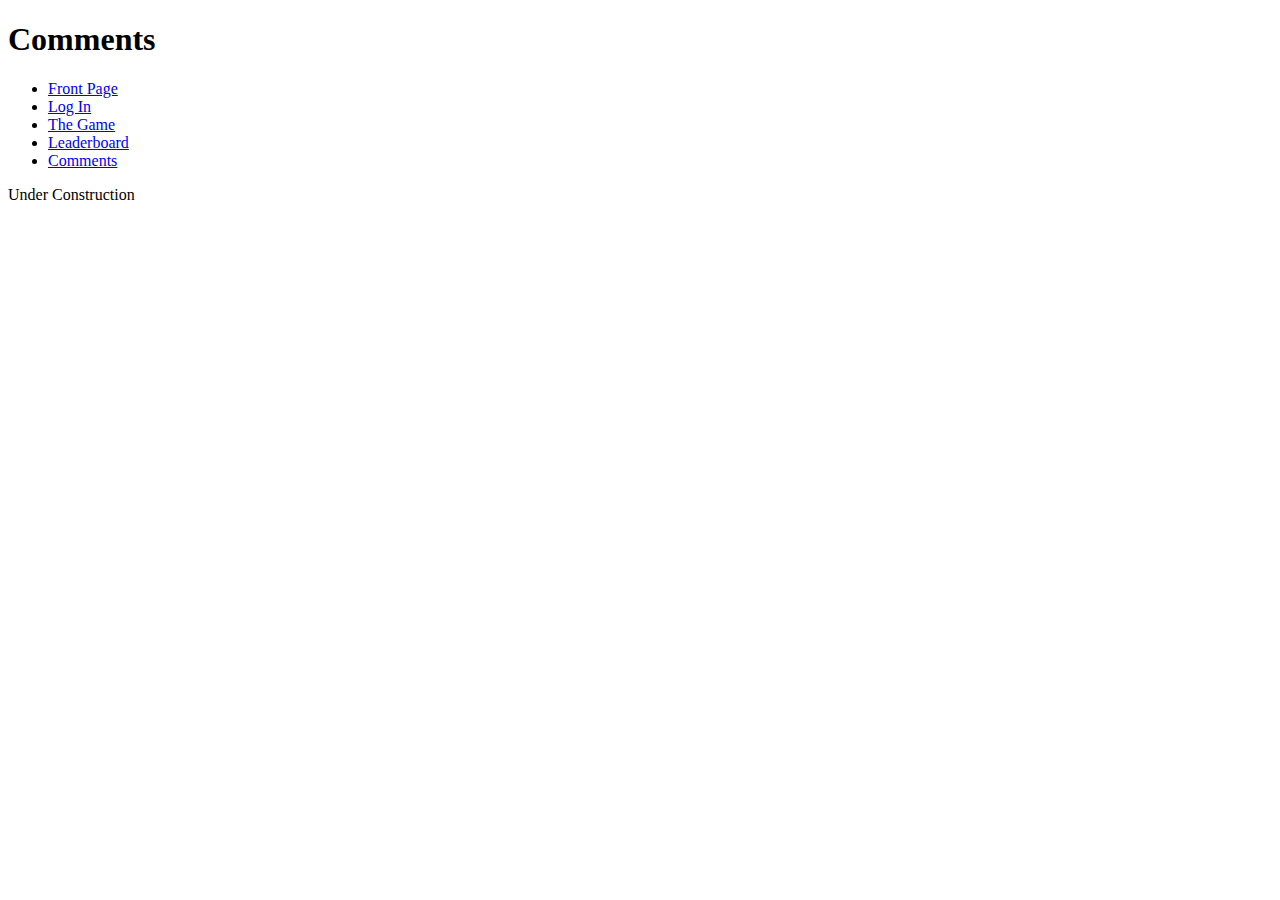
==== src/main/resources/templates/comments.html @ 8d426504 "MergMergee" ====
<!DOCTYPE html>
<html xmlns:th="http://www.thymeleaf.org" xmlns:sec="http://www.thymeleaf.org/thymeleaf-extras-springsecurity4">
<head>
<title>GamePro</title>
<link href="/css/styles.css" rel="stylesheet" type="text/css">
<link href="https://fonts.googleapis.com/css?family=Roboto&display=swap"
	rel="stylesheet">
<link href="https://fonts.googleapis.com/css?family=Bungee+Inline"
	rel="stylesheet">
<link href="https://fonts.googleapis.com/css?family=Oxygen"
	rel="stylesheet">
<link href="/css/styles.css" rel="stylesheet" type="text/css">
</head>
<body>
	<h1>Comments</h1>
	
		<ul class="topnav">
				<li><a href="/">Front Page</a></li>
	  			<li><a href="/login">Log In</a></li>
				<li><a href="/game">The Game</a></li>
				<li><a href="/leaderboard">Leaderboard</a></li>
				<li><a href="/comments">Comments</a></li>
		</ul>
		<p>Under Construction</p>
</body>
</html>
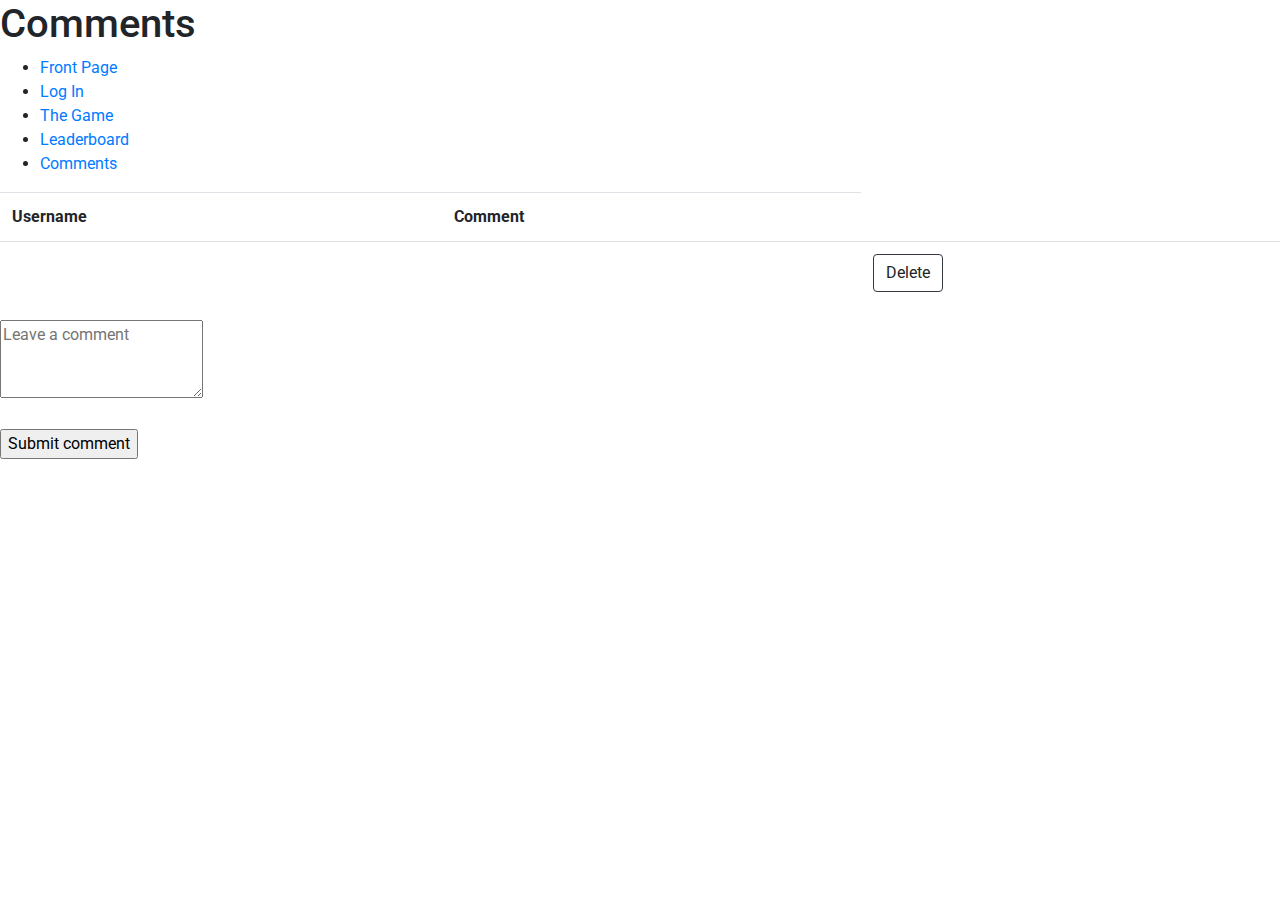
==== commit 54e6f257: "Styled" ====
--- a/src/main/resources/templates/comments.html
+++ b/src/main/resources/templates/comments.html
@@ -1,7 +1,10 @@
 <!DOCTYPE html>
-<html xmlns:th="http://www.thymeleaf.org" xmlns:sec="http://www.thymeleaf.org/thymeleaf-extras-springsecurity4">
+<html xmlns:th="http://www.thymeleaf.org"
+	xmlns:sec="http://www.thymeleaf.org/thymeleaf-extras-springsecurity4">
 <head>
 <title>GamePro</title>
+<link rel="icon" type="image/png" sizes="16x16"
+	href="./images/favicon-16x16.png">
 <link href="/css/styles.css" rel="stylesheet" type="text/css">
 <link href="https://fonts.googleapis.com/css?family=Roboto&display=swap"
 	rel="stylesheet">
@@ -9,18 +12,40 @@
 	rel="stylesheet">
 <link href="https://fonts.googleapis.com/css?family=Oxygen"
 	rel="stylesheet">
+<link rel="stylesheet"
+	href="https://stackpath.bootstrapcdn.com/bootstrap/4.3.1/css/bootstrap.min.css"
+	integrity="sha384-ggOyR0iXCbMQv3Xipma34MD+dH/1fQ784/j6cY/iJTQUOhcWr7x9JvoRxT2MZw1T"
+	crossorigin="anonymous">
 <link href="/css/styles.css" rel="stylesheet" type="text/css">
 </head>
 <body>
 	<h1>Comments</h1>
+<div class = "topnavdivleaderboard">
+	<ul class="topnav">
+		<li><a href="/">Front Page</a></li>
+		<li><a href="/login">Log In</a></li>
+		<li><a href="/game">The Game</a></li>
+		<li><a href="/leaderboard">Leaderboard</a></li>
+		<li><a href="/comments">Comments</a></li>
+	</ul>
+</div>	
+		<table class="table">
+		<tr>
+			<th scope="col">Username</th>
+			<th scope="col">Comment</th>
+		</tr>
+		<tr th:each="comments : ${comments}" class = "table">
+			<td th:text="${comments.Username}"></td>
+			<td th:text="${comments.usercomment}"></td>
+			<td sec:authorize="hasAuthority('ADMIN')"><a th:href="@{/delete/{id}(id=${comments.commentid})}" class="btn btn-outline-dark">Delete</a></td>
+		</tr>
+	</table>
 	
-		<ul class="topnav">
-				<li><a href="/">Front Page</a></li>
-	  			<li><a href="/login">Log In</a></li>
-				<li><a href="/game">The Game</a></li>
-				<li><a href="/leaderboard">Leaderboard</a></li>
-				<li><a href="/comments">Comments</a></li>
-		</ul>
-		<p>Under Construction</p>
+	<form name ="commentform" class = "commentform" th:action="@{/postcomment}" method ="post">
+	<textarea rows="3" cols="20" class = "textarea" placeholder="Leave a comment" name ="usercomment"></textarea>
+	<br/><br/>
+	<input type = submit class = "button" value ="Submit comment"/>
+	</form>
+	
 </body>
 </html>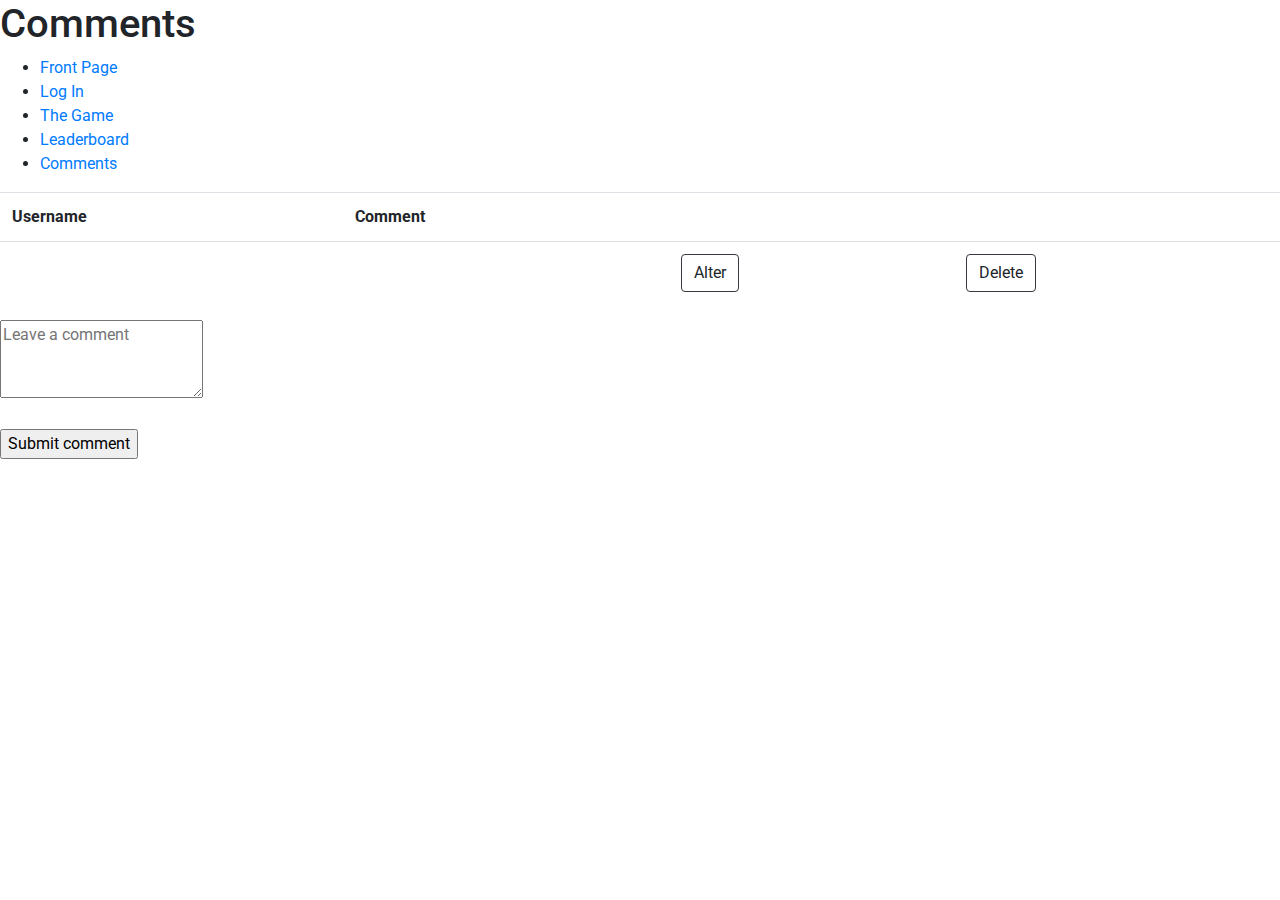
==== commit 8d46175b: "replay fix attempt for heroku" ====
--- a/src/main/resources/templates/comments.html
+++ b/src/main/resources/templates/comments.html
@@ -19,7 +19,7 @@
 <link href="/css/styles.css" rel="stylesheet" type="text/css">
 </head>
 <body>
-	<h1>Comments</h1>
+	<h1 class ="commenth1">Comments</h1>
 <div class = "topnavdivleaderboard">
 	<ul class="topnav">
 		<li><a href="/">Front Page</a></li>
@@ -33,10 +33,13 @@
 		<tr>
 			<th scope="col">Username</th>
 			<th scope="col">Comment</th>
+			<th sec:authorize = "hasAuthority('ADMIN')"></th>
+			<th sec:authorize = "hasAuthority('ADMIN')"></th>
 		</tr>
 		<tr th:each="comments : ${comments}" class = "table">
 			<td th:text="${comments.Username}"></td>
 			<td th:text="${comments.usercomment}"></td>
+			<td sec:authorize = "hasAuthority('ADMIN')"><a th:href="@{/editcomment/{id}(id=${comments.commentid})}" class="btn btn-outline-dark">Alter</a></td>
 			<td sec:authorize="hasAuthority('ADMIN')"><a th:href="@{/delete/{id}(id=${comments.commentid})}" class="btn btn-outline-dark">Delete</a></td>
 		</tr>
 	</table>
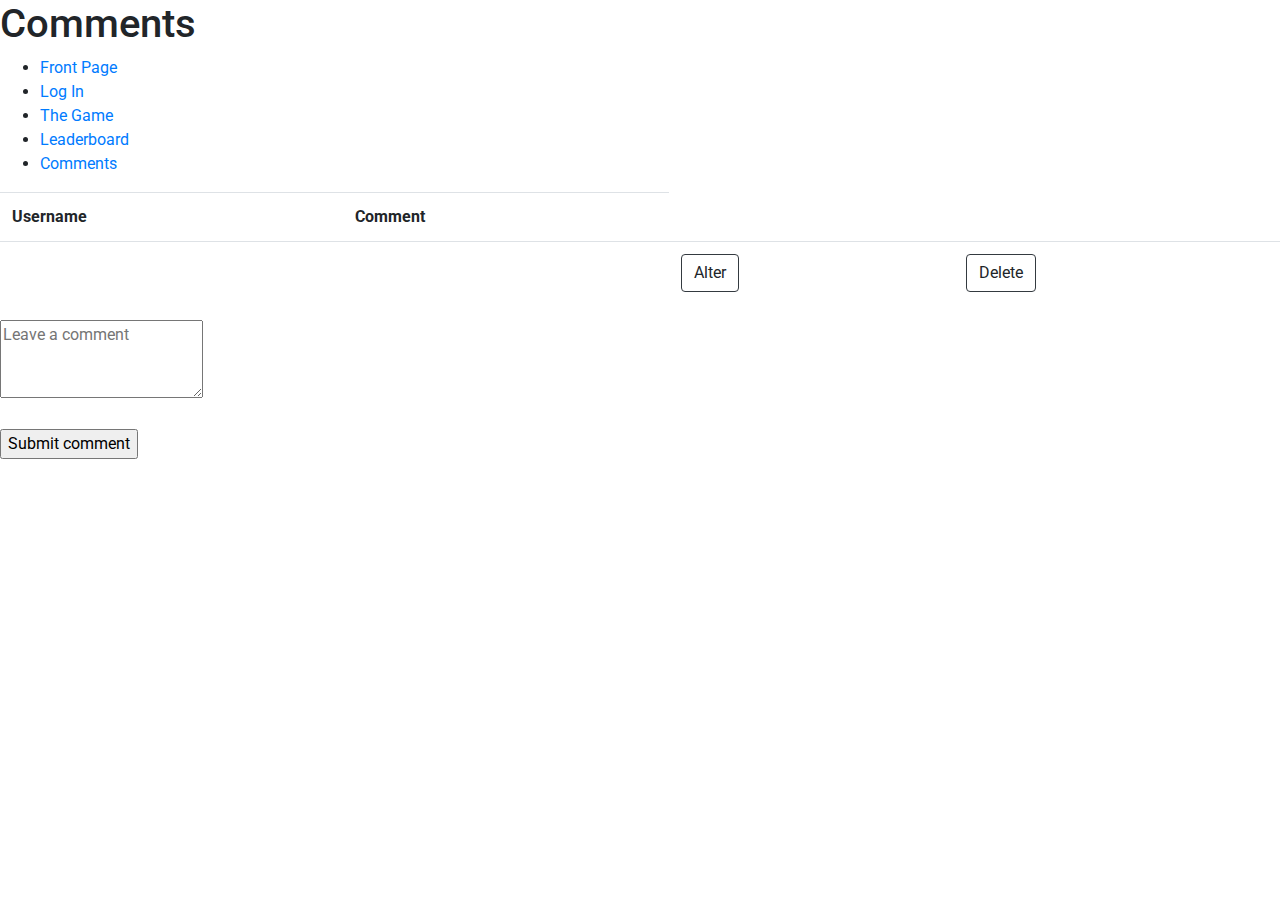
==== commit e3142e64: "Fixed security" ====
--- a/src/main/resources/templates/comments.html
+++ b/src/main/resources/templates/comments.html
@@ -33,13 +33,11 @@
 		<tr>
 			<th scope="col">Username</th>
 			<th scope="col">Comment</th>
-			<th sec:authorize = "hasAuthority('ADMIN')"></th>
-			<th sec:authorize = "hasAuthority('ADMIN')"></th>
 		</tr>
 		<tr th:each="comments : ${comments}" class = "table">
 			<td th:text="${comments.Username}"></td>
 			<td th:text="${comments.usercomment}"></td>
-			<td sec:authorize = "hasAuthority('ADMIN')"><a th:href="@{/editcomment/{id}(id=${comments.commentid})}" class="btn btn-outline-dark">Alter</a></td>
+			<td sec:authorize = "hasAuthority('USER')"><a th:href="@{/editcomment/{id}(id=${comments.commentid})}" class="btn btn-outline-dark">Alter</a></td>
 			<td sec:authorize="hasAuthority('ADMIN')"><a th:href="@{/delete/{id}(id=${comments.commentid})}" class="btn btn-outline-dark">Delete</a></td>
 		</tr>
 	</table>
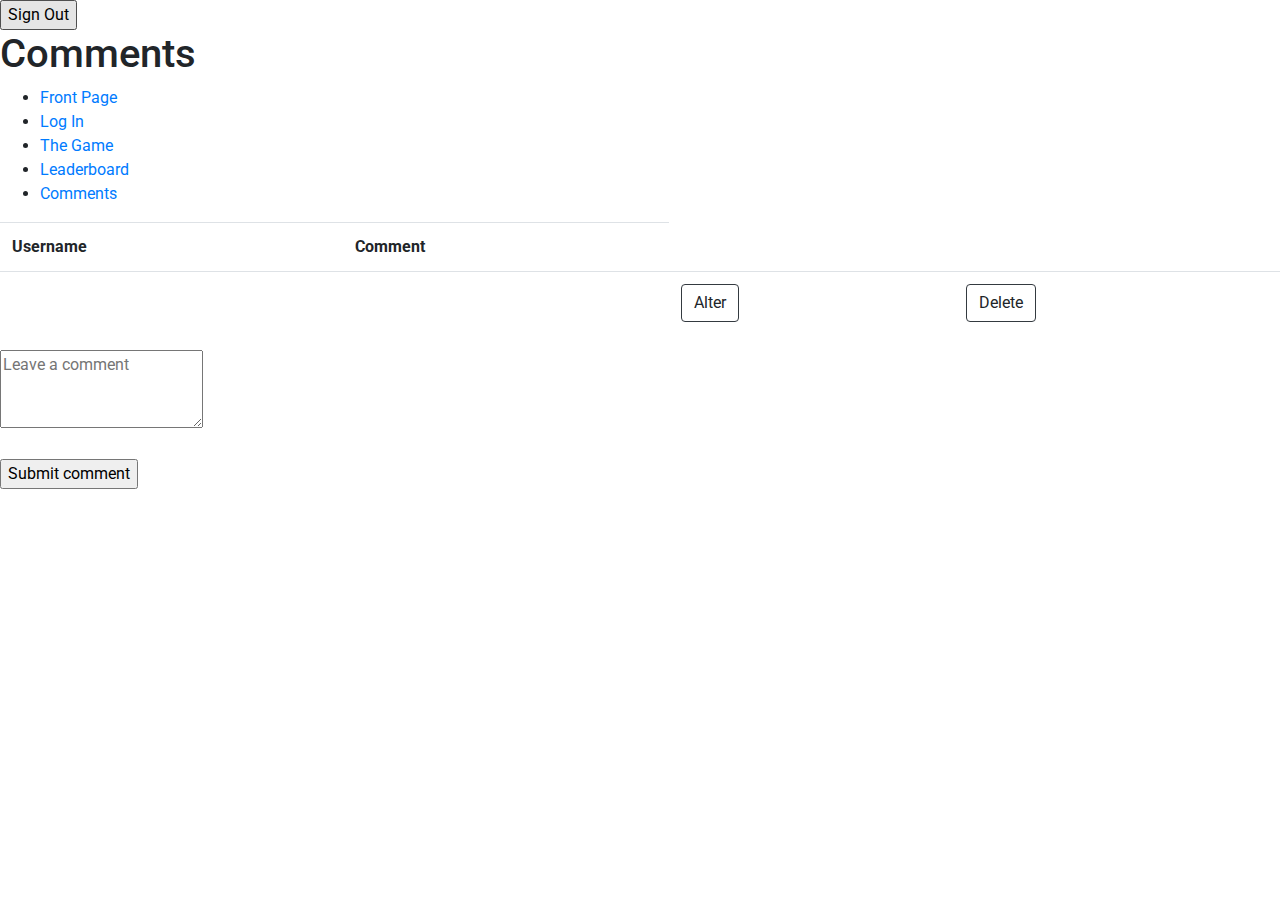
==== commit 8f1c1caf: "Security based alterations and some manytoone" ====
--- a/src/main/resources/templates/comments.html
+++ b/src/main/resources/templates/comments.html
@@ -19,6 +19,11 @@
 <link href="/css/styles.css" rel="stylesheet" type="text/css">
 </head>
 <body>
+	<div class="buttondiv">
+		<form th:action="@{/logout}" method="post">
+			<input type="submit" value="Sign Out" class="abutton"/>
+		</form>
+	</div>
 	<h1 class ="commenth1">Comments</h1>
 <div class = "topnavdivleaderboard">
 	<ul class="topnav">
@@ -38,7 +43,7 @@
 			<td th:text="${comments.Username}"></td>
 			<td th:text="${comments.usercomment}"></td>
 			<td sec:authorize = "hasAuthority('USER')"><a th:href="@{/editcomment/{id}(id=${comments.commentid})}" class="btn btn-outline-dark">Alter</a></td>
-			<td sec:authorize="hasAuthority('ADMIN')"><a th:href="@{/delete/{id}(id=${comments.commentid})}" class="btn btn-outline-dark">Delete</a></td>
+			<td sec:access="hasAuthority('ADMIN')"><a th:href="@{/delete/{id}(id=${comments.commentid})}" class="btn btn-outline-dark">Delete</a></td>
 		</tr>
 	</table>
 	
